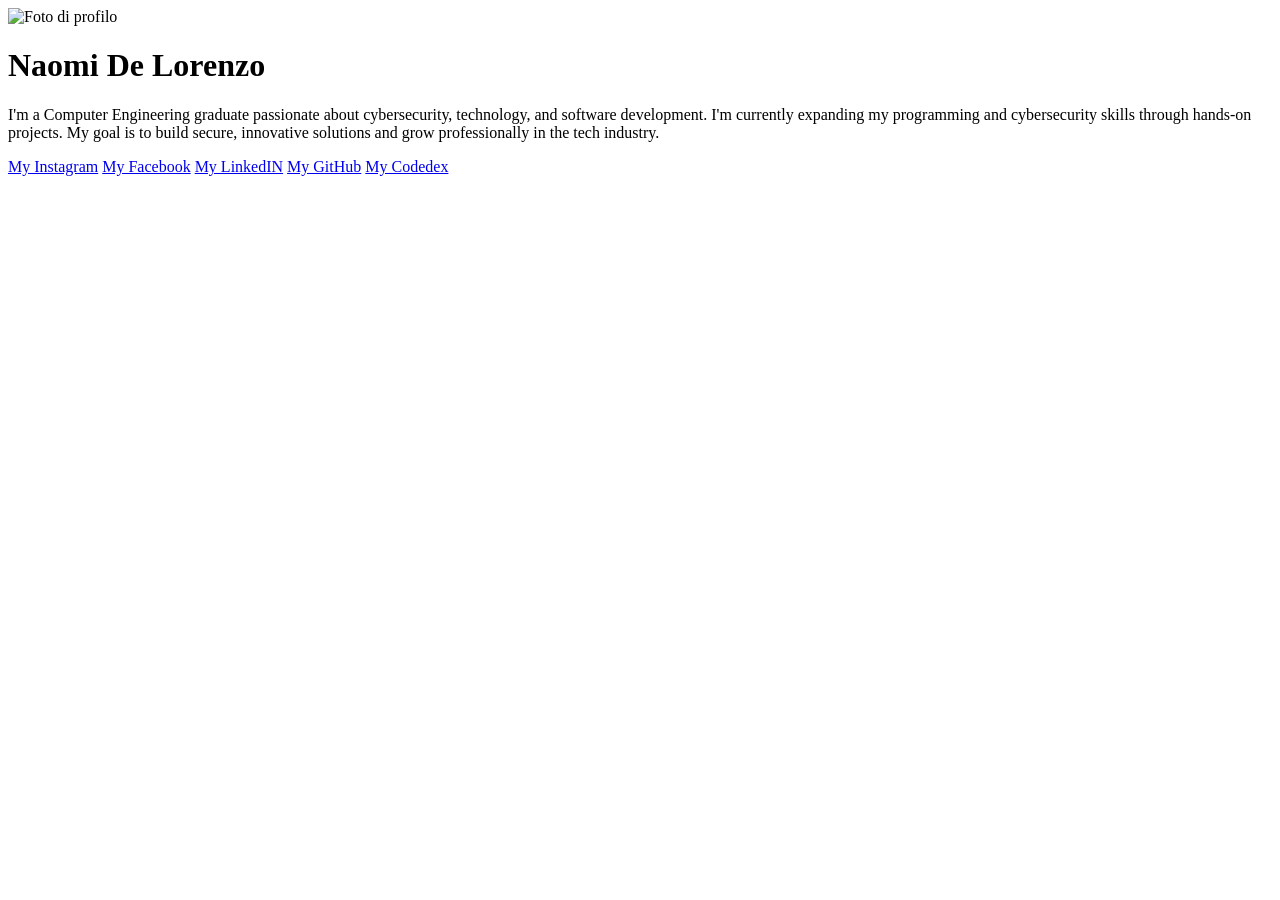
==== 01-link-in-bio-html/index.html @ b73fb0b5 "Add index.html for link in bio page" ====
<!DOCTYPE html>
<html lang="en">
   <head>
     <meta charset="UTF-8">
     <meta name="viewport" content="width=device-width, initial-scale=1.0">
     <title>Naomi</title>
     <link rel="stylesheet" href="style.css">
   </head>

   <body>
     <main>
       <div class="container">
         <img class="profile-pic" width="150" src="assets/mia_foto.jpeg" alt="Foto di profilo"/>
         <h1>Naomi De Lorenzo</h1>
         <p class="about">I'm a Computer Engineering graduate passionate about cybersecurity, technology, and software development. I'm currently expanding my programming and cybersecurity skills through hands-on projects. My goal is to build secure, innovative solutions and grow professionally in the tech industry.</p>
         <div class="link">
           <a class="link-button" href="https://www.instagram.com/na.omy.delo?psln=OG1obHRodWhtcHhi&utm_source=qr" target="_blank" rel="noopener">My Instagram</a>
           <a class="link-button" href="https://www.facebook.com/share/1PgV9UaBGA/?mibextid=wwXIfr" target="_blank" rel="noopener">My Facebook</a>
           <a class="link-button" href="https://www.linkedin.com/in/naomi-de-lorenzo-ndl" target="_blank" rel="noopener">My LinkedIN</a>
           <a class="link-button" href="https://github.com/Naomi-De-Lorenzo" target="_blank" rel="noopener">My GitHub</a>
           <a class="link-button" href="https://www.codedex.io/@naomiemanu10142" target="_blank" rel="noopener">My Codedex</a>
         </div>
       </div>
     </main>


     <script src="script.js"></script>
   </body>
   </html>
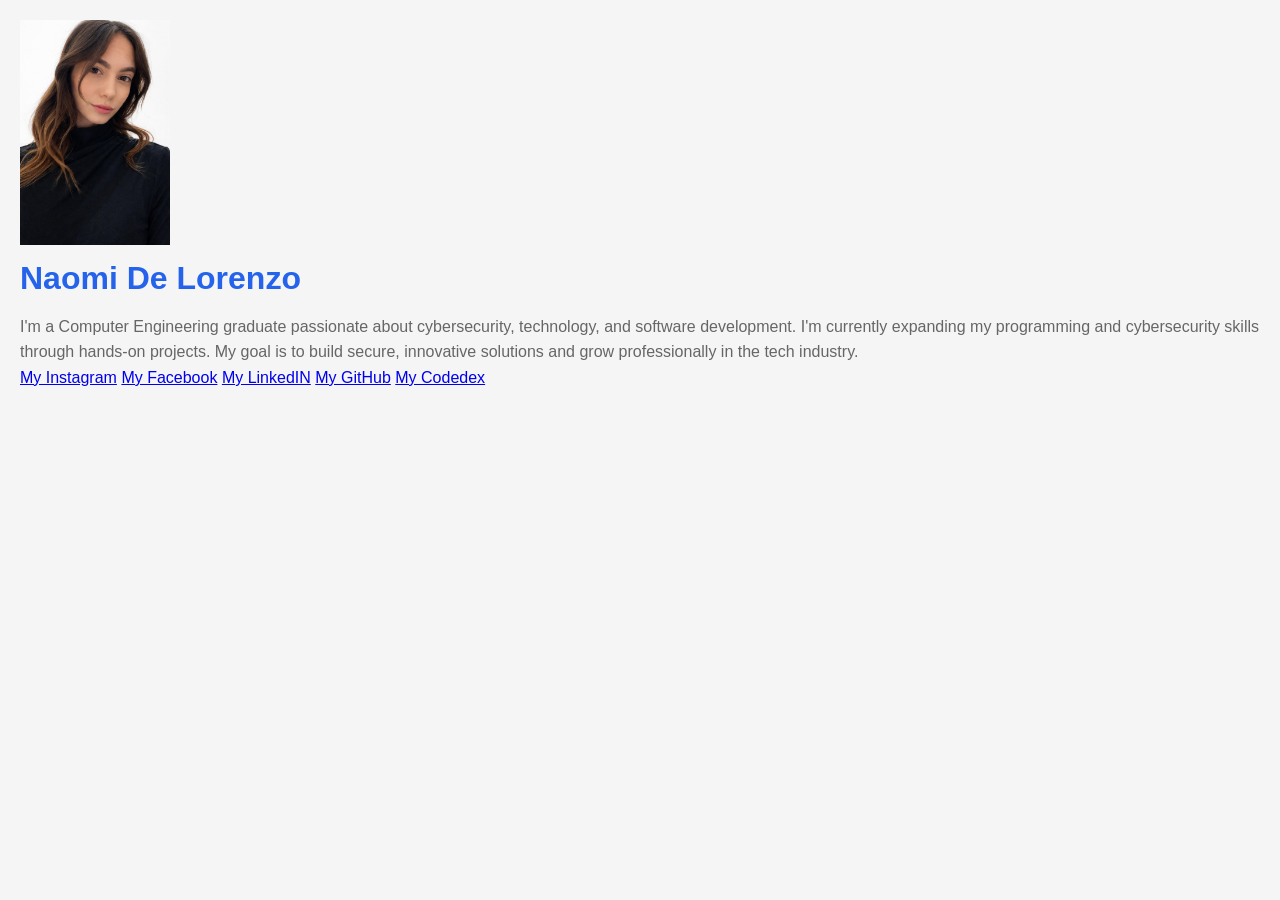
==== commit 64a8fc3d: "Fix profile picture source in index.html Updated image source path for profile picture." ====
--- a/01-link-in-bio-html/index.html
+++ b/01-link-in-bio-html/index.html
@@ -10,7 +10,7 @@
    <body>
      <main>
        <div class="container">
-         <img class="profile-pic" width="150" src="assets/mia_foto.jpeg" alt="Foto di profilo"/>
+         <img class="profile-pic" width="150" src="mia_foto.jpeg" alt="Foto di profilo"/>
          <h1>Naomi De Lorenzo</h1>
          <p class="about">I'm a Computer Engineering graduate passionate about cybersecurity, technology, and software development. I'm currently expanding my programming and cybersecurity skills through hands-on projects. My goal is to build secure, innovative solutions and grow professionally in the tech industry.</p>
          <div class="link">
--- a/01-link-in-bio-html/style.css
+++ b/01-link-in-bio-html/style.css
@@ -0,0 +1,23 @@
+/* Global Styles */
+* {
+  margin: 0;
+  padding: 0;
+  box-sizing: border-box;
+}
+
+body {
+  font-family: -apple-system, BlinkMacSystemFont, 'Segoe UI', Roboto, Oxygen, Ubuntu, sans-serif;
+  line-height: 1.6;
+  padding: 20px;
+  background-color: #f5f5f5;
+  color: #333;
+}
+
+h1 {
+  color: #2563eb;
+  margin-bottom: 10px;
+}
+
+p {
+  color: #666;
+}
